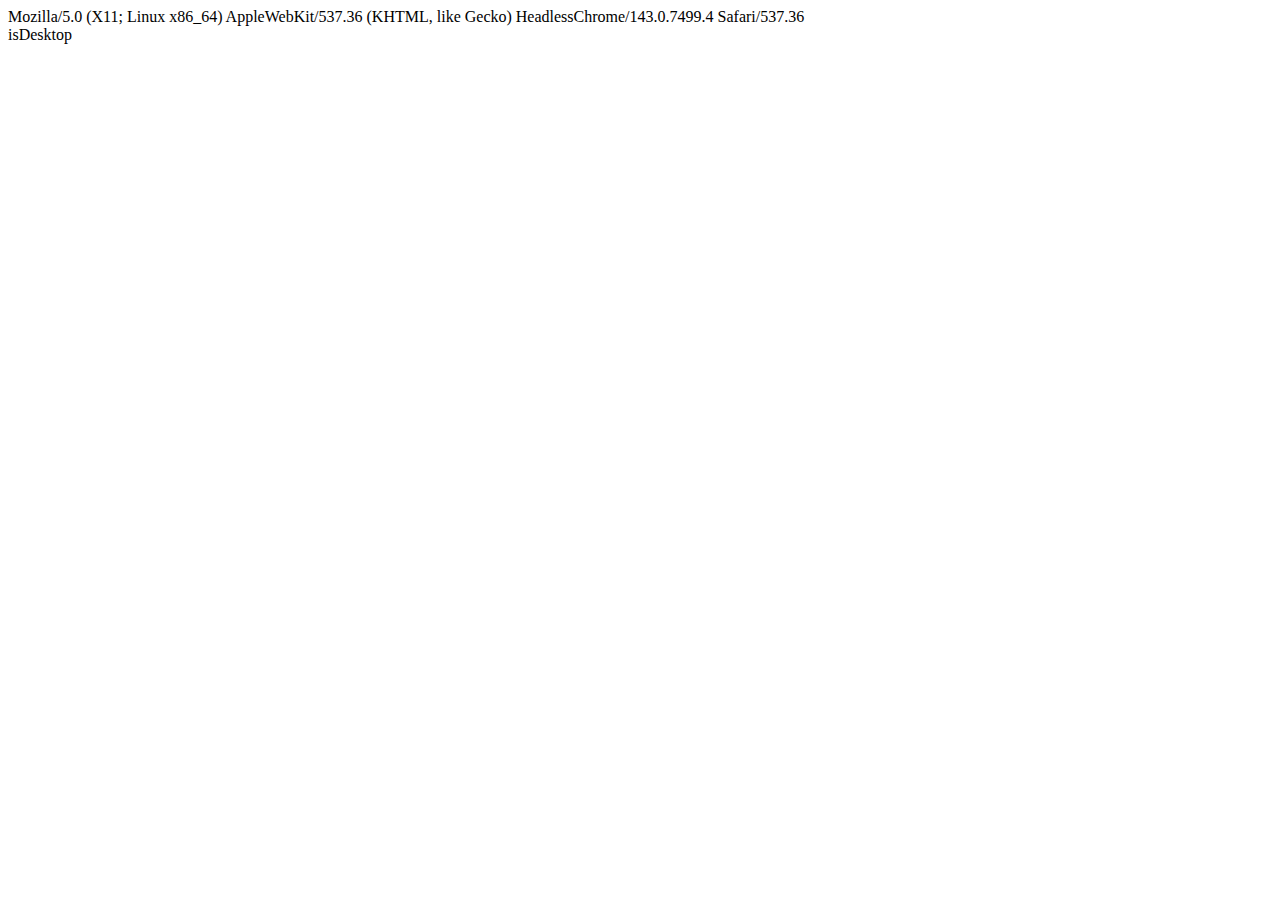
==== deviceTest.html @ 25b4dcd3 "Add files via upload" ====
<!DOCTYPE html>
<html>
    <head>
        <meta charset="utf-8">
        <title>Device Test</title>
    </head>
    <body>
        <div id="userAgent"></div>
        <div id="deviceType"></div>
        <script>
            var userAgentString = window.navigator.userAgent; 
            document.getElementById("userAgent").innerHTML = userAgentString;
            
            var isIOS = /iPad|iPhone|iPod/.test(navigator.userAgent) && !window.MSStream;
            
            var isAndroid = /android/.test(navigator.userAgent) && !window.MSStream;

            var dt = document.getElementById("deviceType");

            if(isIOS) {
                dt.innerHTML = "isIOS";
            }else if(isAndroid) {
                dt.innerHTML = "isAndroid";
            }else {
                dt.innerHTML = "isDesktop";
            }
        </script>
    </body>
</html>
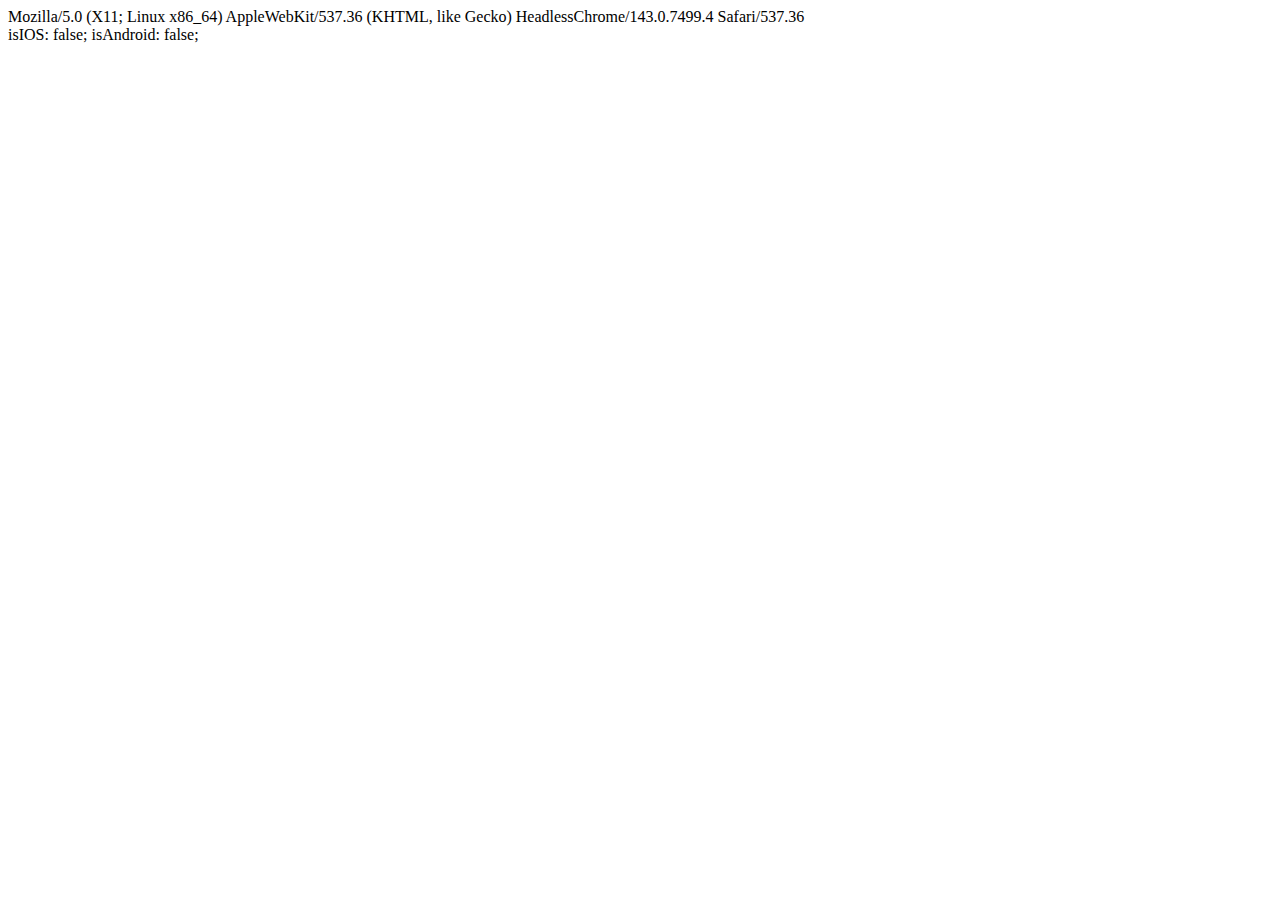
==== commit 19196d8b: "Update deviceTest.html" ====
--- a/deviceTest.html
+++ b/deviceTest.html
@@ -13,17 +13,20 @@
             
             var isIOS = /iPad|iPhone|iPod/.test(navigator.userAgent) && !window.MSStream;
             
-            var isAndroid = /android/.test(navigator.userAgent) && !window.MSStream;
+            var isAndroid = /Android/.test(navigator.userAgent) && !window.MSStream;
 
             var dt = document.getElementById("deviceType");
 
-            if(isIOS) {
-                dt.innerHTML = "isIOS";
-            }else if(isAndroid) {
-                dt.innerHTML = "isAndroid";
-            }else {
-                dt.innerHTML = "isDesktop";
-            }
+            //if(isIOS) {
+            //    dt.innerHTML = "isIOS";
+            //}
+            //if(isAndroid) {
+            //    dt.innerHTML = "isAndroid";
+            //}
+            //if(!isIOS && !isAndroid) {
+            //    dt.innerHTML = "isDesktop";
+            //}
+            dt.innerHTML = "isIOS: "+isIOS+"; isAndroid: "+isAndroid+";";
         </script>
     </body>
-</html>+</html>
